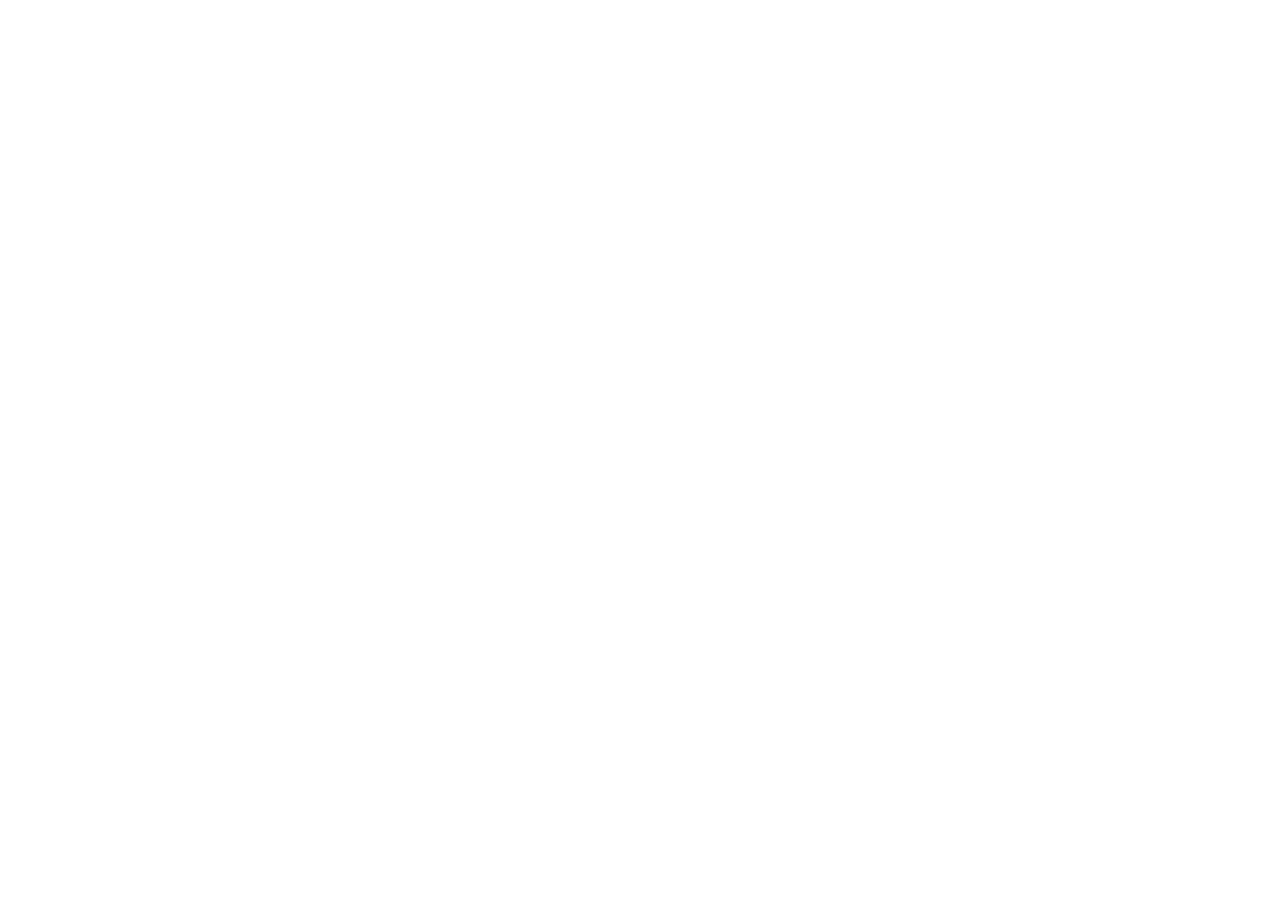
==== public/JAVASCRIPT/index.html @ 301f3bb9 "Viernes y lunes, cambios" ====
<!DOCTYPE html>
<html lang="es">
<head>
    <meta charset="UTF-8">
    <meta name="viewport" content="width=device-width, initial-scale=1.0">
    <title>JavaScript</title>
    <script src="js/sintaxis.js"></script>
</head>
<body>
    
</body>
</html>
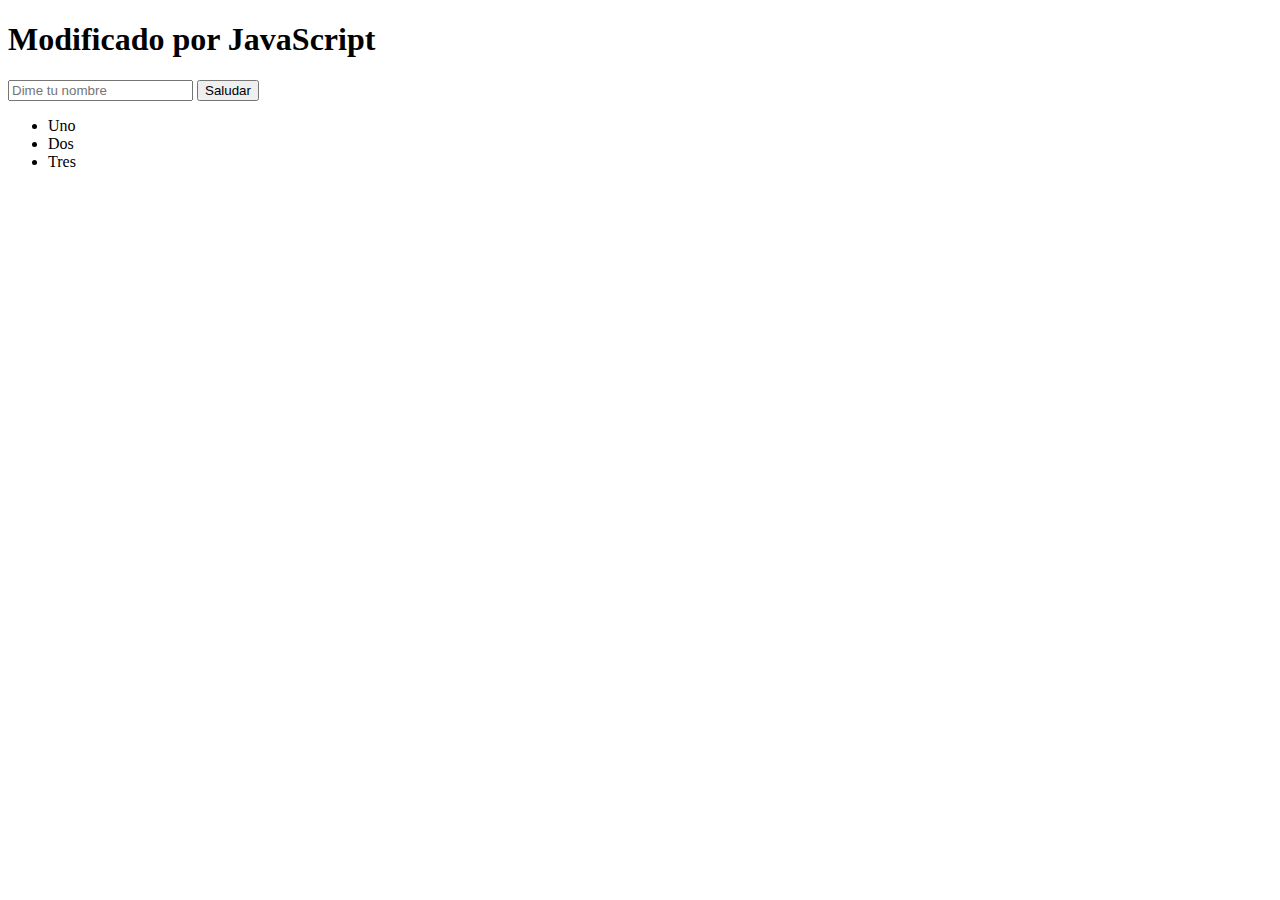
==== commit b5aca100: "Clase 11.07 Calculadora con JS" ====
--- a/public/JAVASCRIPT/index.html
+++ b/public/JAVASCRIPT/index.html
@@ -4,9 +4,16 @@
     <meta charset="UTF-8">
     <meta name="viewport" content="width=device-width, initial-scale=1.0">
     <title>JavaScript</title>
-    <script src="js/sintaxis.js"></script>
+    <!-- <script src="js/sintaxis.js"></script> -->
+    <script src="js/dom.js"></script>
 </head>
 <body>
+    <h1>Antes de JavaScript</h1>
     
+    <input type="text" placeholder="Dime tu nombre">
+    <button>Saludar</button>
+    <span></span>
+
+    <ul></ul>
 </body>
 </html>